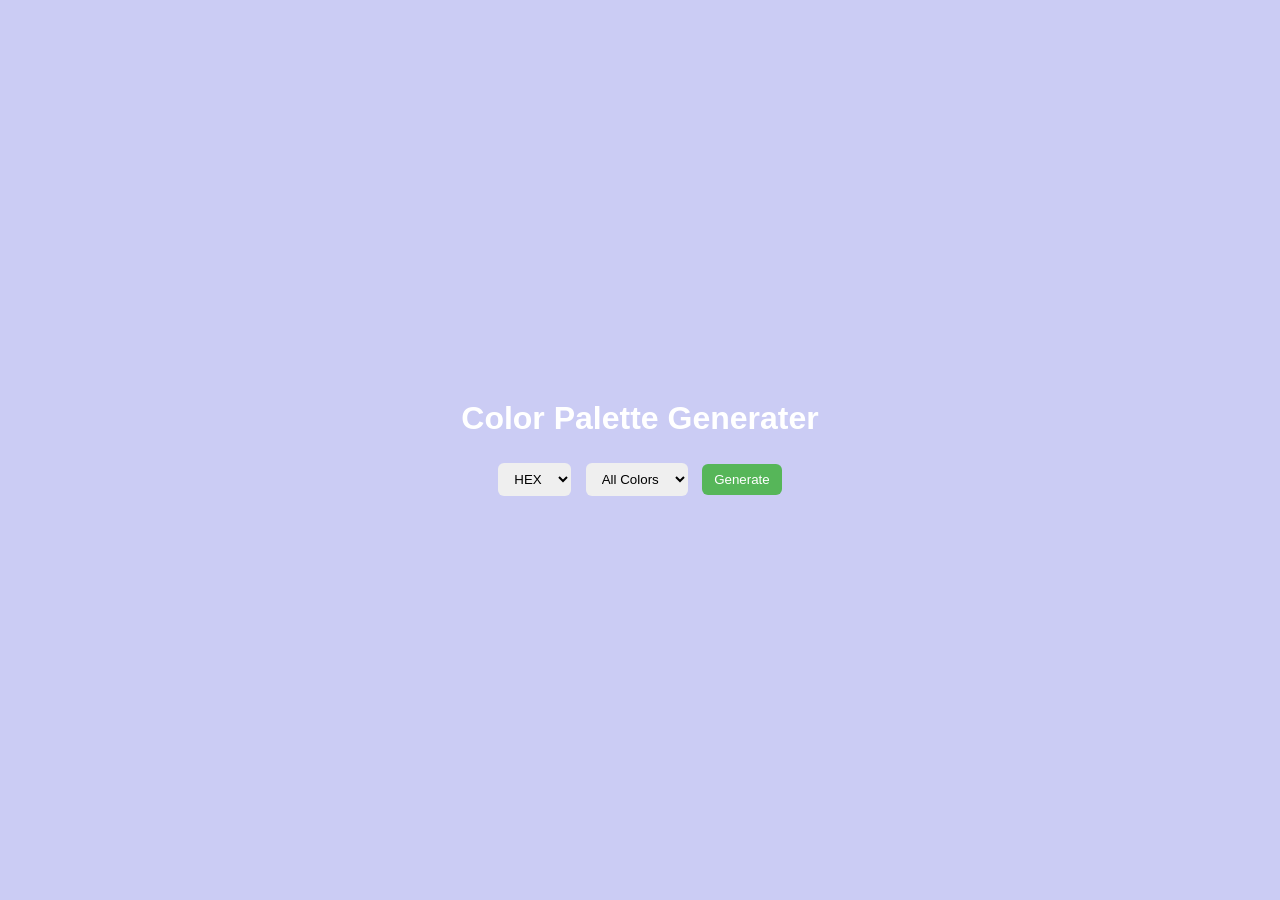
==== color palette generator/index.html @ 79ae0f0a "color palette" ====
<!doctype html>
<html lang="en">
  <head>
    <meta charset="UTF-8" />
    <meta name="viewport" content="width=device-width, initial-scale=1.0" />
    <title>Color Palette Generater</title>
    <link rel="stylesheet" href="src/style.css" />
  </head>
  <body>
    <div class="container">
      <h1>Color Palette Generater</h1>
      <div class="controls">
        <select id="format">
          <option value="hex">HEX</option>
          <option value="rgb">RGB</option>
        </select>

        <select id="tone">
          <option value="all">All Colors</option>
          <option value="light">Light</option>
          <option value="dark">Dark</option>
        </select>

        <button id="generaterBtn">Generate</button>
      </div>
      <div id="palette" class="palette"></div>
    </div>

    <script src="src/main.js"></script>
  </body>
</html>
---- color palette generator/src/style.css ----
body {
  margin: 0;
  height: 100vh;
  display: flex;
  justify-content: center;
  align-items: center;
  background: #cbccf4;
  color: white;
  font-family: sans-serif;
}

.container {
  text-align: center;
}

.controls {
  margin-bottom: 20px;
}

select,
button {
  padding: 8px 12px;
  margin: 5px;
  border: none;
  border-radius: 6px;
}

button {
  background: #56b659;
  color: white;
  cursor: pointer;
}

.palette {
  display: flex;
  gap: 10px;
}

.color {
  width: 100px;
  height: 120px;
  border-radius: 8px;
  display: flex;
  justify-content: center;
  align-items: end;
  padding: 10px;
  font-weight: bold;
}
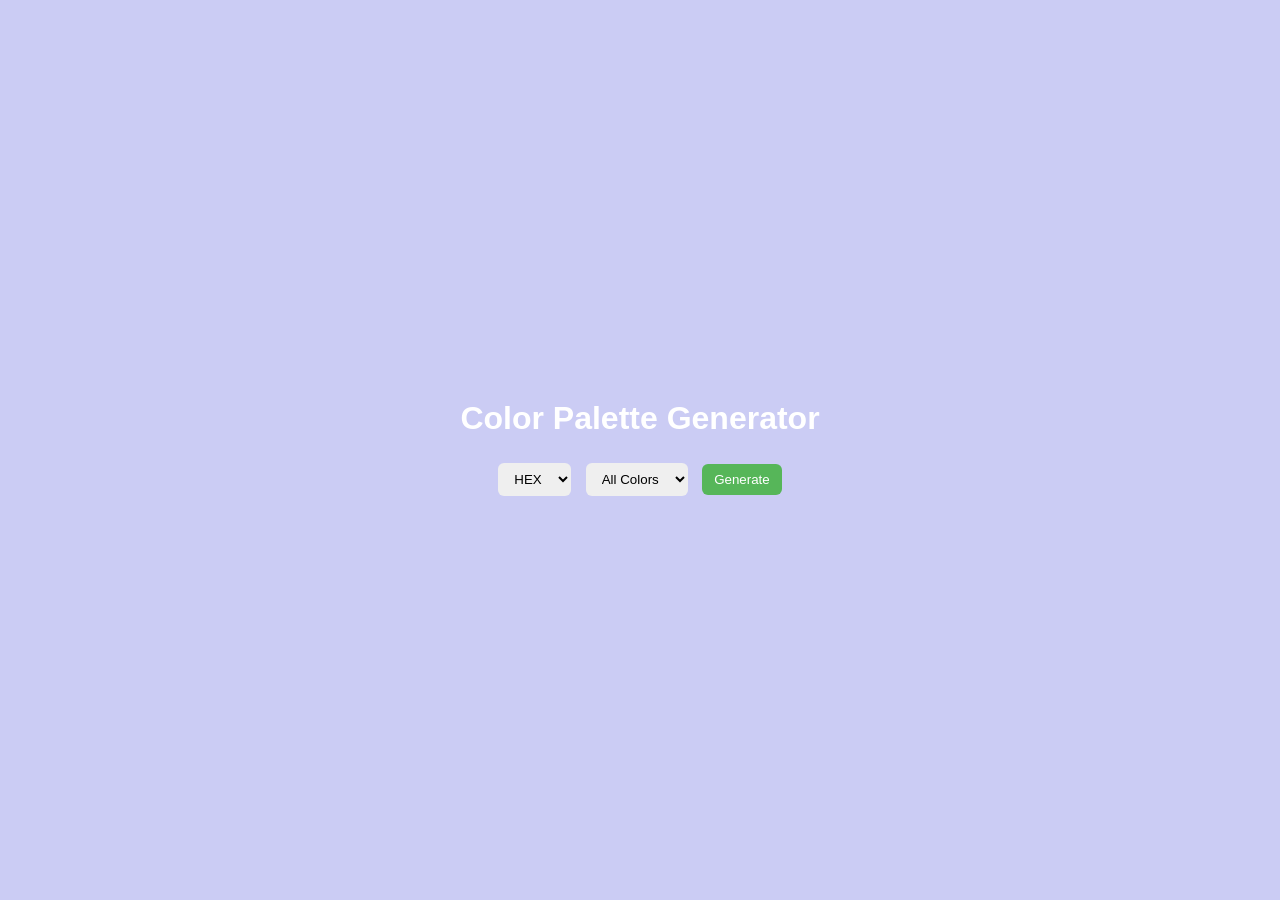
==== commit 8b27d006: "color palette" ====
--- a/color palette generator/index.html
+++ b/color palette generator/index.html
@@ -3,12 +3,12 @@
   <head>
     <meta charset="UTF-8" />
     <meta name="viewport" content="width=device-width, initial-scale=1.0" />
-    <title>Color Palette Generater</title>
+    <title>Color Palette Generator</title>
     <link rel="stylesheet" href="src/style.css" />
   </head>
   <body>
     <div class="container">
-      <h1>Color Palette Generater</h1>
+      <h1>Color Palette Generator</h1>
       <div class="controls">
         <select id="format">
           <option value="hex">HEX</option>
